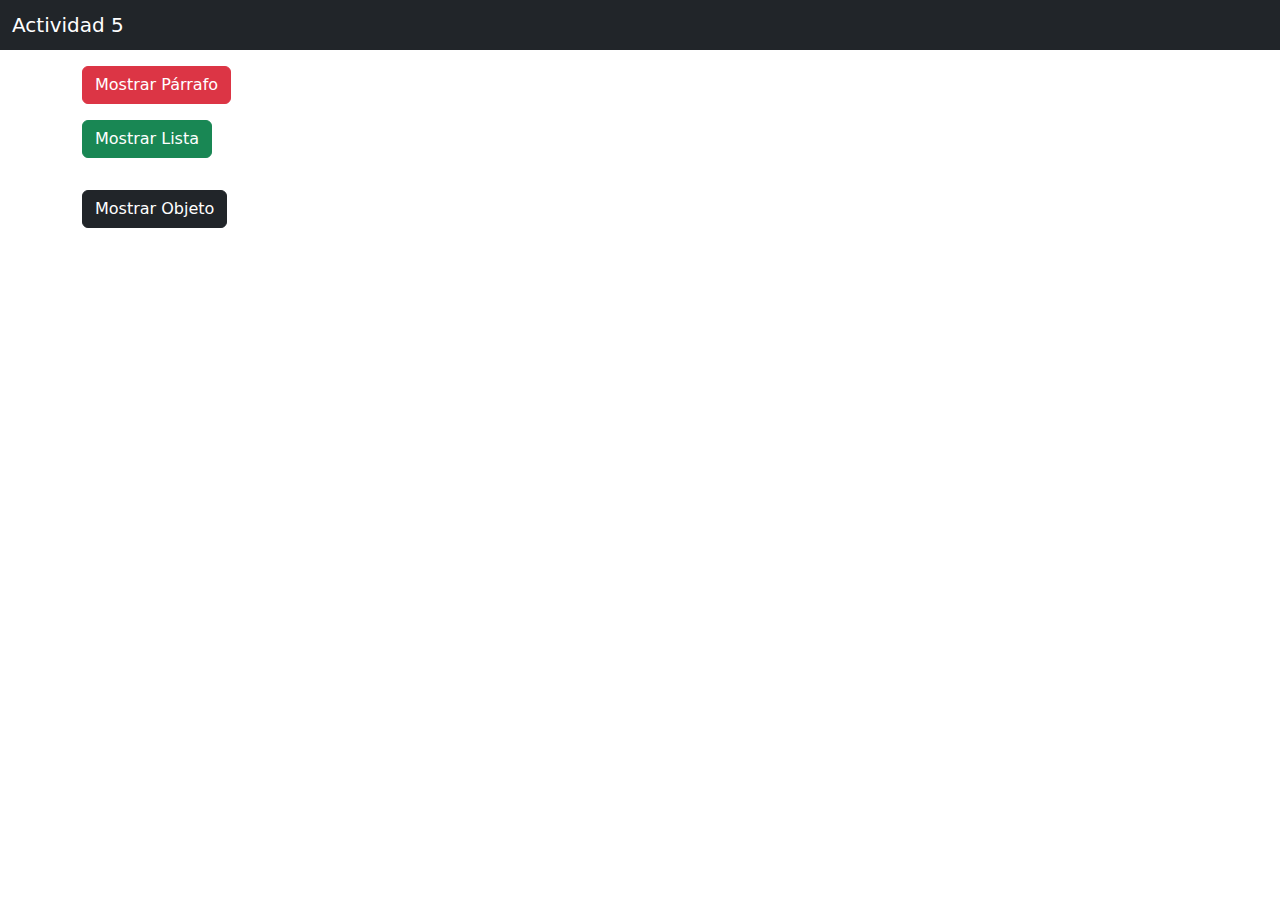
==== actividad-5/index.html @ 1b4a270c "Actividad 5" ====
<!DOCTYPE html>
<html lang="en">
  <head>
    <meta charset="UTF-8" />
    <meta http-equiv="X-UA-Compatible" content="IE=edge" />
    <meta name="viewport" content="width=device-width, initial-scale=1.0" />
    <title>Document</title>
    <link rel="stylesheet" href="bootstrap/css/bootstrap.min.css" />
  </head>
  <body>
    <nav class="navbar navbar-dark bg-dark">
      <div class="container-fluid">
        <a class="navbar-brand mb-0 h1" href="#">Actividad 5</a>
      </div>
    </nav>

    <div class="container mt-3">
      <div class="row">
        <div class="col-lg-12">
          <div class="mb-3">
            <button type="button" class="btn btn-danger" id="btn_parrafo">
              Mostrar Párrafo
            </button>
          </div>
          <div class="mb-3">
            <p id="p_parrafo"></p>
          </div>
        </div>
      </div>

      <div class="row">
        <div class="col-lg-12">
          <div class="mb-3">
            <button type="button" class="btn btn-success" id="btn_lista">
              Mostrar Lista
            </button>
          </div>
          <div class="mb-3">
            <ul class="list-group" id="list_monedas"></ul>
          </div>
        </div>
      </div>

      <div class="row">
        <div class="col-lg-12">
          <div class="mb-3">
            <button type="button" class="btn btn-dark" id="btn_objeto">
              Mostrar Objeto
            </button>
          </div>
        </div>
        <div class="mb-3"></div>
      </div>
    </div>

    <script src="main.js"></script>
  </body>
</html>
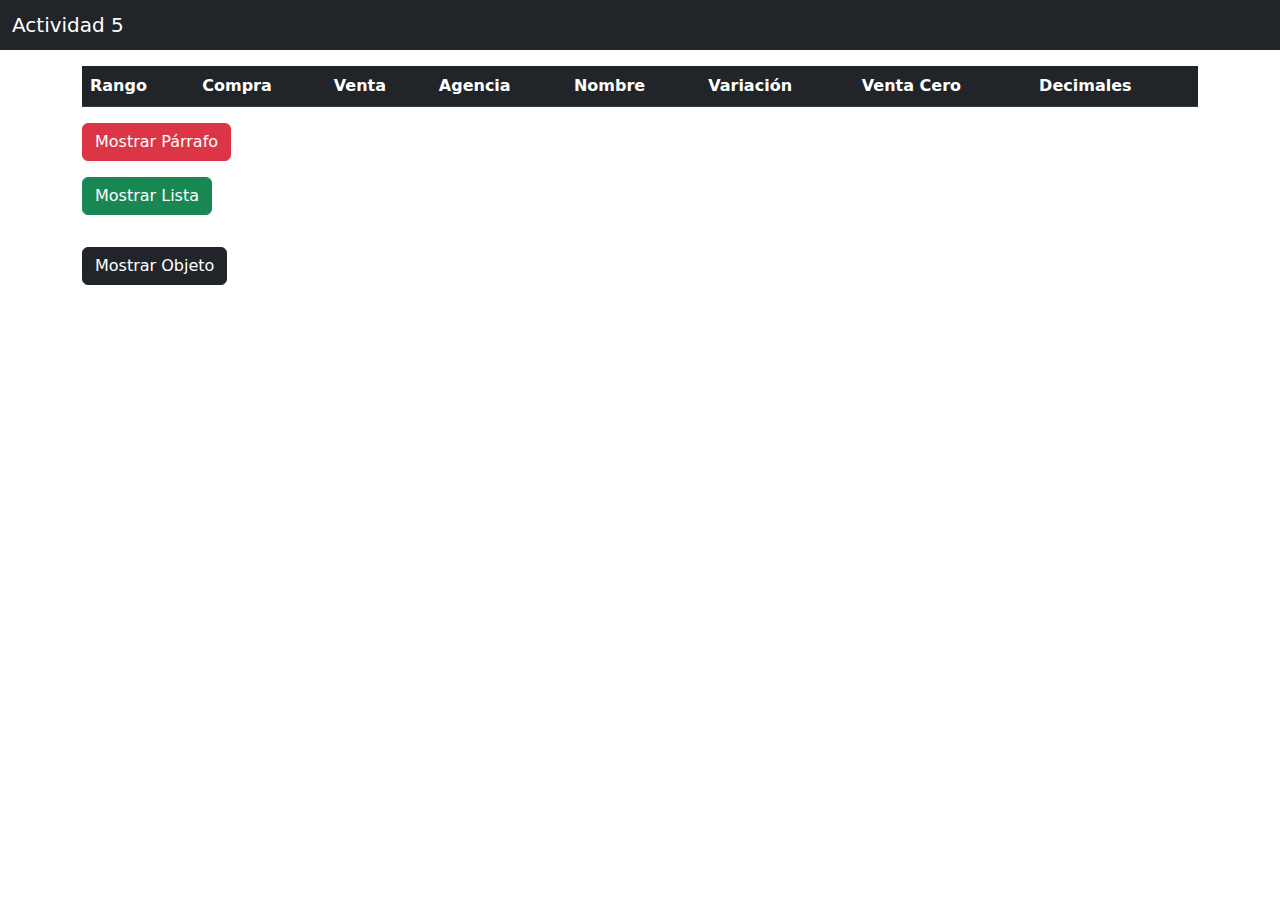
==== commit 2cbd6bf6: "Map y Filter" ====
--- a/actividad-5/index.html
+++ b/actividad-5/index.html
@@ -4,7 +4,7 @@
     <meta charset="UTF-8" />
     <meta http-equiv="X-UA-Compatible" content="IE=edge" />
     <meta name="viewport" content="width=device-width, initial-scale=1.0" />
-    <title>Document</title>
+    <title>Actividad 5</title>
     <link rel="stylesheet" href="bootstrap/css/bootstrap.min.css" />
   </head>
   <body>
@@ -15,6 +15,24 @@
     </nav>
 
     <div class="container mt-3">
+      <div class="row">
+        <div class="col-lg-12">
+          <table class="table table-dark bg-dark">
+            <thead>
+              <th>Rango</th>
+              <th>Compra</th>
+              <th>Venta</th>
+              <th>Agencia</th>
+              <th>Nombre</th>
+              <th>Variación</th>
+              <th>Venta Cero</th>
+              <th>Decimales</th>
+            </thead>
+            <tbody id="tbl_body"></tbody>
+          </table>
+        </div>
+      </div>
+
       <div class="row">
         <div class="col-lg-12">
           <div class="mb-3">
@@ -53,6 +71,6 @@
       </div>
     </div>
 
-    <script src="main.js"></script>
+    <script src="main.js" type="module"></script>
   </body>
 </html>
